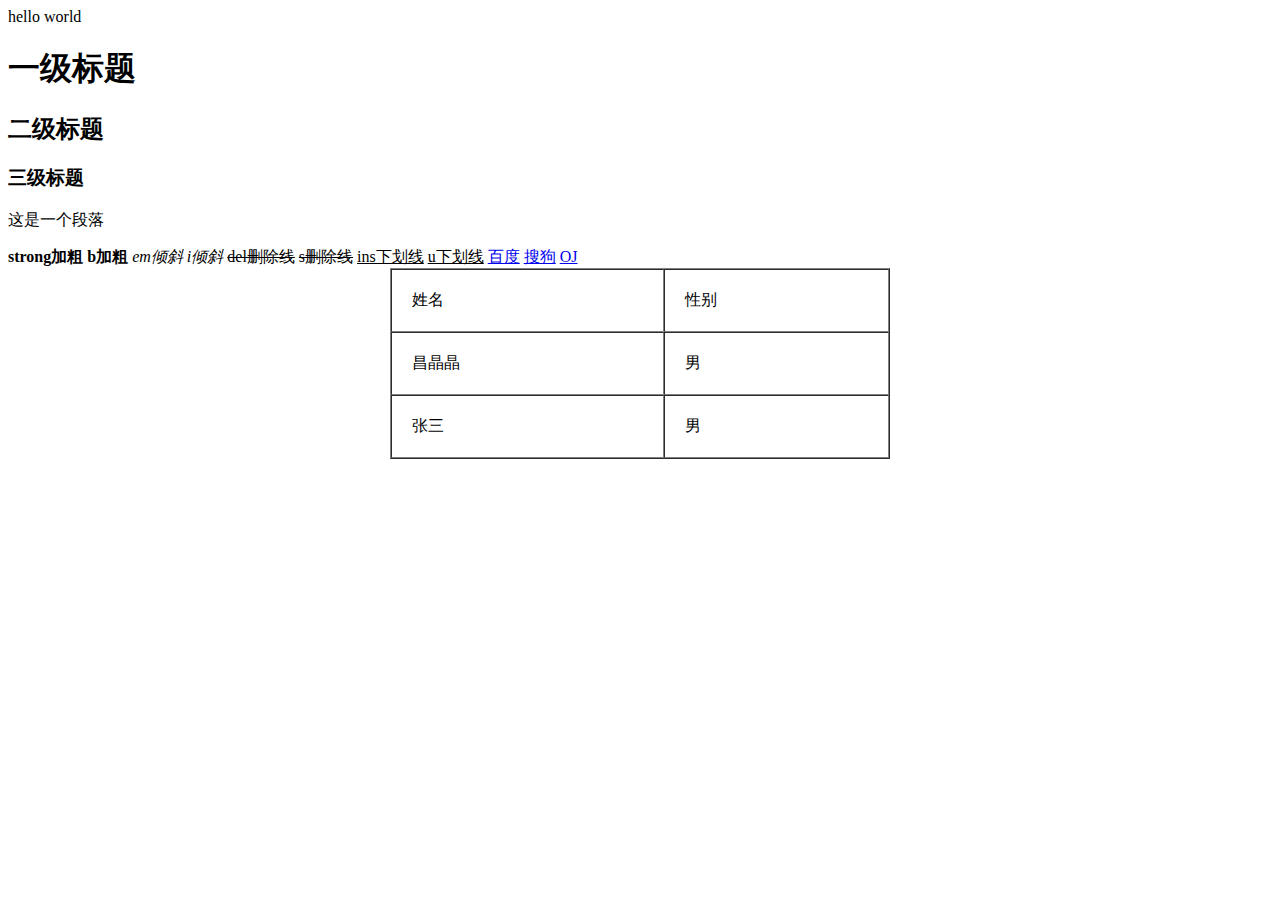
==== JavaEE/Learn_JavaWeb/src/Web/hello.html @ 41c86c87 "学习HTML" ====
<!doctype html>
<html lang="en">
<head>
    <meta charset="UTF-8">
    <meta name="viewport"
          content="width=device-width, user-scalable=no, initial-scale=1.0, maximum-scale=1.0, minimum-scale=1.0">
    <meta http-equiv="X-UA-Compatible" content="ie=edge">
    <title>Document</title>
</head>
<body>
hello world

<!--标题-->
<h1>一级标题</h1>
<h2>二级标题</h2>
<h3>三级标题</h3>

<!--段落-->
<p>这是一个段落</p>

<!--文字格式-->
<strong>strong加粗</strong>
<b>b加粗</b>

<em>em倾斜</em>
<i>i倾斜</i>

<del>del删除线</del>
<s>s删除线</s>

<ins>ins下划线</ins>
<u>u下划线</u>

<!--图片-->
<!--<img src="D:\\yourname.png" alt="">-->

<!--超链接-->
<a href="https://www.baidu.com">百度</a>
<a href="https://www.sougou.com" target="_blank">搜狗</a>
<a href="http://1.15.113.185:8080/MyOJ/" target="_blank">OJ</a>

<!--表格-->
<table align="center" border="1" cellpadding="20" cellspacing="0" width="500" >
<!--行-->
    <tr>
        <td>姓名</td> <!--列1-->
        <td>性别</td> <!--列2-->
    </tr>

    <tr>
        <td>昌晶晶</td>
        <td>男</td>
    </tr>

    <tr>
        <td>张三</td>
        <td>男</td>
    </tr>
</table>

</body>
</html>
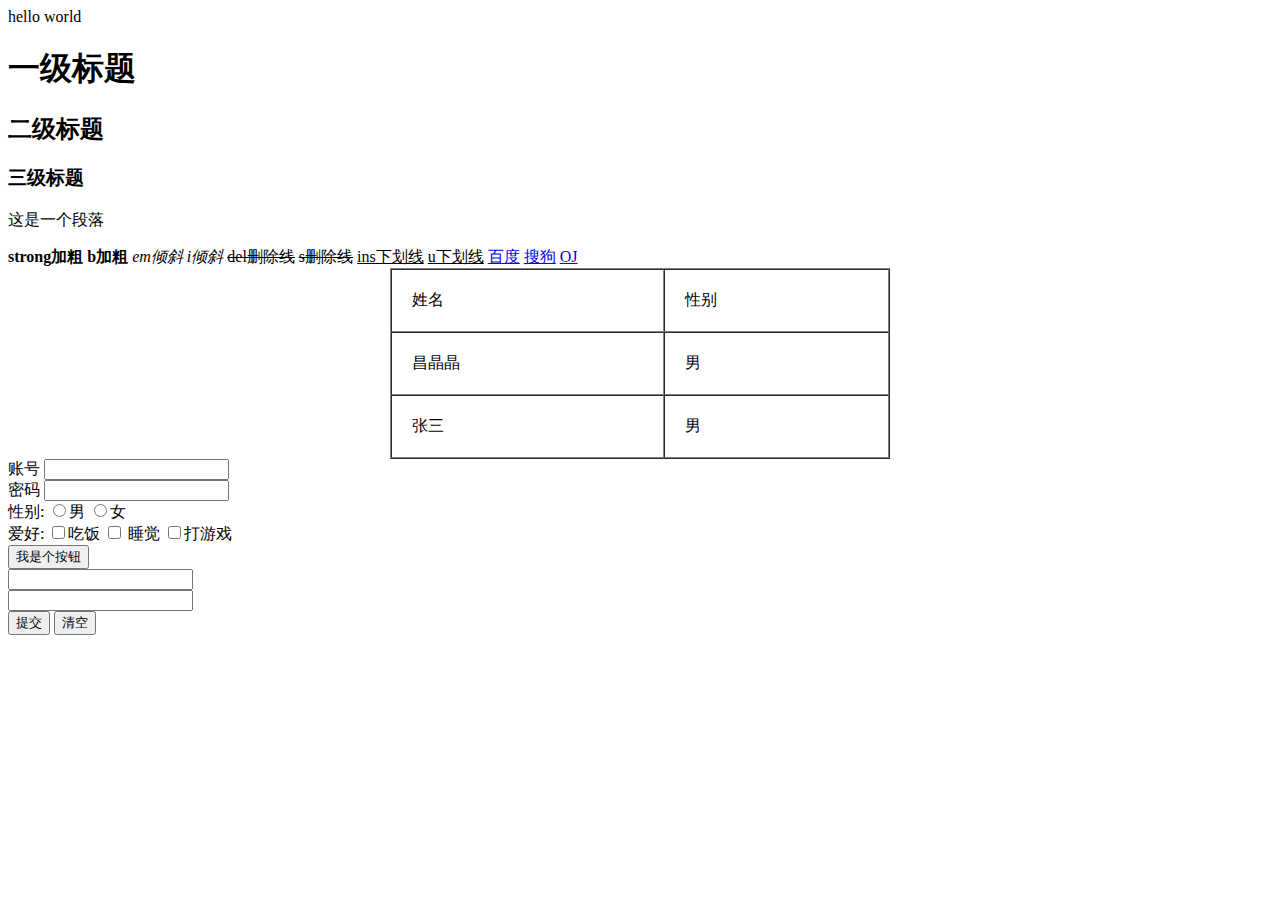
==== commit 4a3da89e: "学习HTML(完)" ====
--- a/JavaEE/Learn_JavaWeb/src/Web/hello.html
+++ b/JavaEE/Learn_JavaWeb/src/Web/hello.html
@@ -58,5 +58,39 @@
     </tr>
 </table>
 
+<label>
+    账号
+    <input type="text">
+</label>
+<br>
+<label>
+    密码
+    <input type="password">
+</label>
+<br>
+<label>
+    性别:
+    <input type="radio" name="sex">男
+    <input type="radio" name="sex">女
+    <br>
+</label>
+<label>
+    爱好:
+    <input type="checkbox">吃饭 <input type="checkbox"> 睡觉 <input type="checkbox">打游戏
+    <br>
+</label>
+
+<input type="button" value="我是个按钮" onclick="alert('hello')">
+<br>
+
+<form action="test.html">
+    <input type="text" name="username">
+    <br>
+    <input type="password" name="password">
+    <br>
+    <input type="submit" value="提交">
+    <input type="reset" value="清空">
+</form>
+
 </body>
 </html>